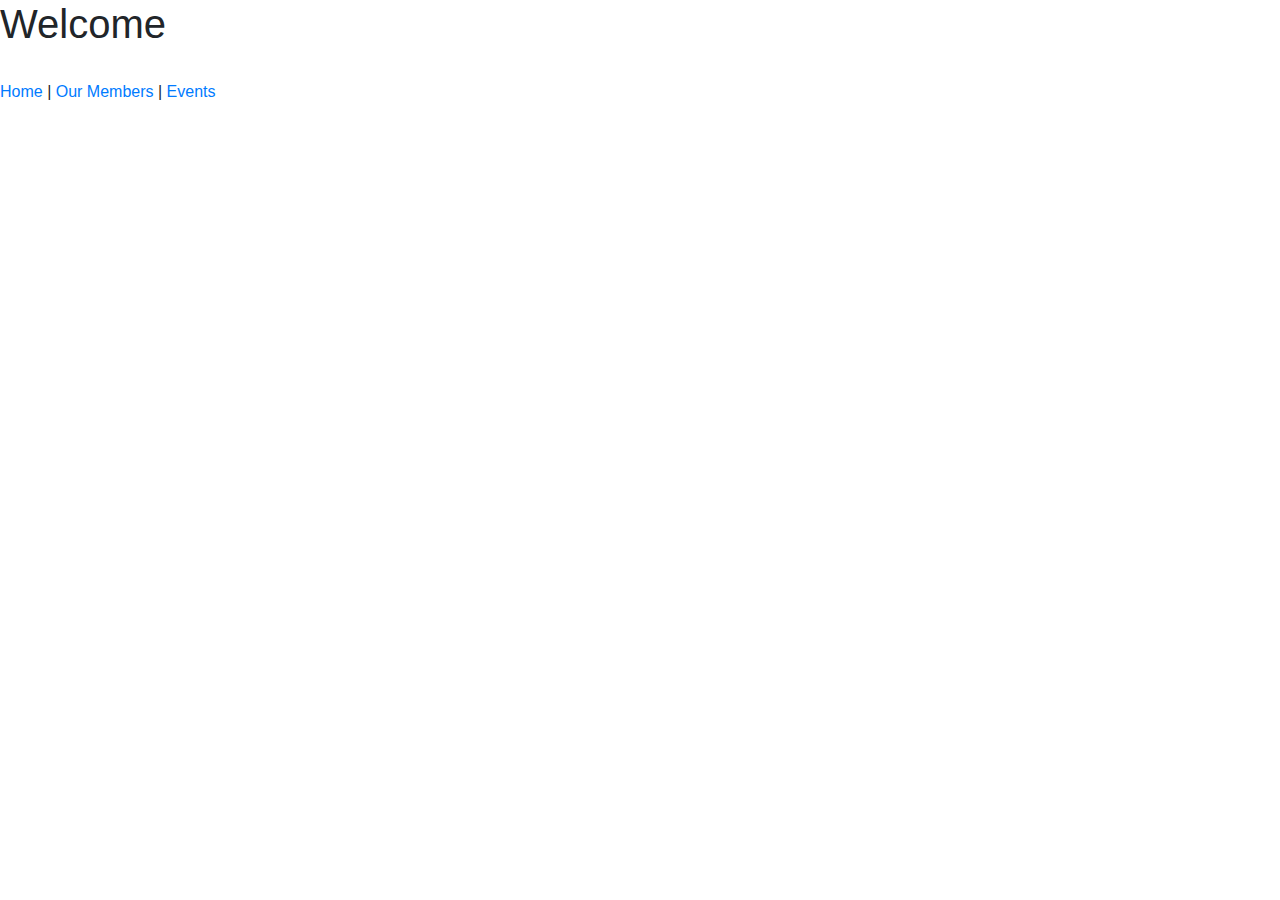
==== public/index.html @ 07eba37a "commit #1" ====
<!doctype html>
<html>
  <head>
    <!-- Required meta tags -->
    <meta charset="utf-8">
    <meta name="viewport" content="width=device-width, initial-scale=1, shrink-to-fit=no">

    <!-- Bootstrap CSS -->
    <link rel="stylesheet" href="https://stackpath.bootstrapcdn.com/bootstrap/4.4.1/css/bootstrap.min.css" integrity="sha384-Vkoo8x4CGsO3+Hhxv8T/Q5PaXtkKtu6ug5TOeNV6gBiFeWPGFN9MuhOf23Q9Ifjh" crossorigin="anonymous">

    <title>Kaylin's Books!</title>
  </head>
  <body>
    <h1>Welcome</h1>
      <img src = "public\img\philly-book-stores-shakespeare.jpg" alt "Book Store" width = "200">

    <nav>
        <a href = "index.html"> Home</a> |
        <a href = "our_members.html">Our Members</a> |
        <a href = "books.html">Events</a>
    </nav>

</body>
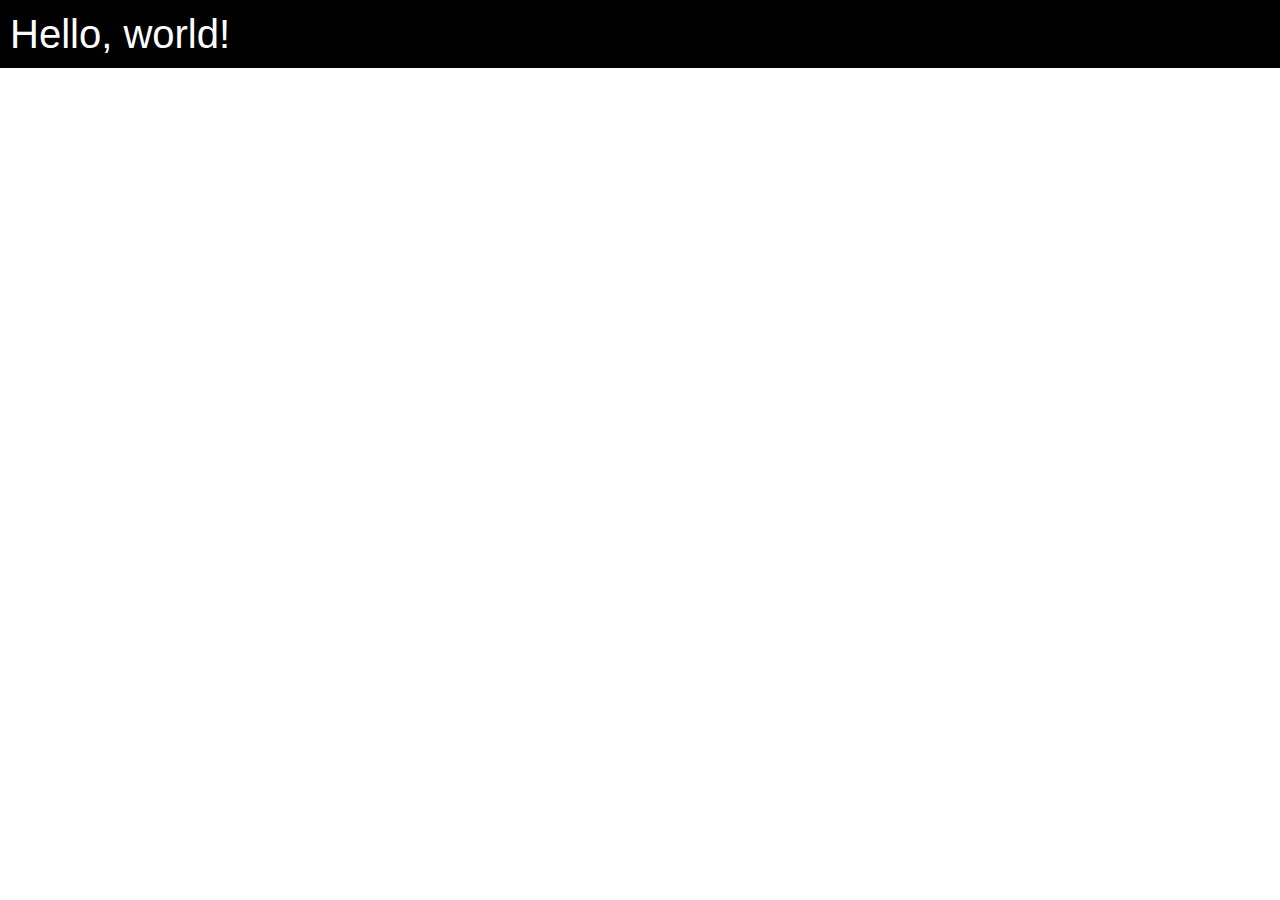
==== commit c8caec89: "commit #2" ====
--- a/public/index.html
+++ b/public/index.html
@@ -1,5 +1,5 @@
 <!doctype html>
-<html>
+<html lang="en">
   <head>
     <!-- Required meta tags -->
     <meta charset="utf-8">
@@ -7,17 +7,11 @@
 
     <!-- Bootstrap CSS -->
     <link rel="stylesheet" href="https://stackpath.bootstrapcdn.com/bootstrap/4.4.1/css/bootstrap.min.css" integrity="sha384-Vkoo8x4CGsO3+Hhxv8T/Q5PaXtkKtu6ug5TOeNV6gBiFeWPGFN9MuhOf23Q9Ifjh" crossorigin="anonymous">
+    <link rel="stylesheet" href="css/stylesheet.css">
 
-    <title>Kaylin's Books!</title>
+    <title>Kaylin's Books</title>
   </head>
   <body>
-    <h1>Welcome</h1>
-      <img src = "public\img\philly-book-stores-shakespeare.jpg" alt "Book Store" width = "200">
-
-    <nav>
-        <a href = "index.html"> Home</a> |
-        <a href = "our_members.html">Our Members</a> |
-        <a href = "books.html">Events</a>
-    </nav>
-
-</body>
+    <h1>Hello, world!</h1>
+  </body>
+</html>
--- a/public/css/stylesheet.css
+++ b/public/css/stylesheet.css
@@ -0,0 +1,24 @@
+body{
+    font-family: "Arial", sans-serif;
+}
+
+h1{
+    background-color: black;
+    color: white;
+    padding: 10px;
+    margin-bottom: 0px;
+}
+
+nav{
+    background-color: gainsboro;
+    padding: 10px;
+}
+
+a{
+    color: gray;
+    font-weight: bold;
+    text-decoration: none;
+}
+a:hover{
+    color: firebrick;
+}
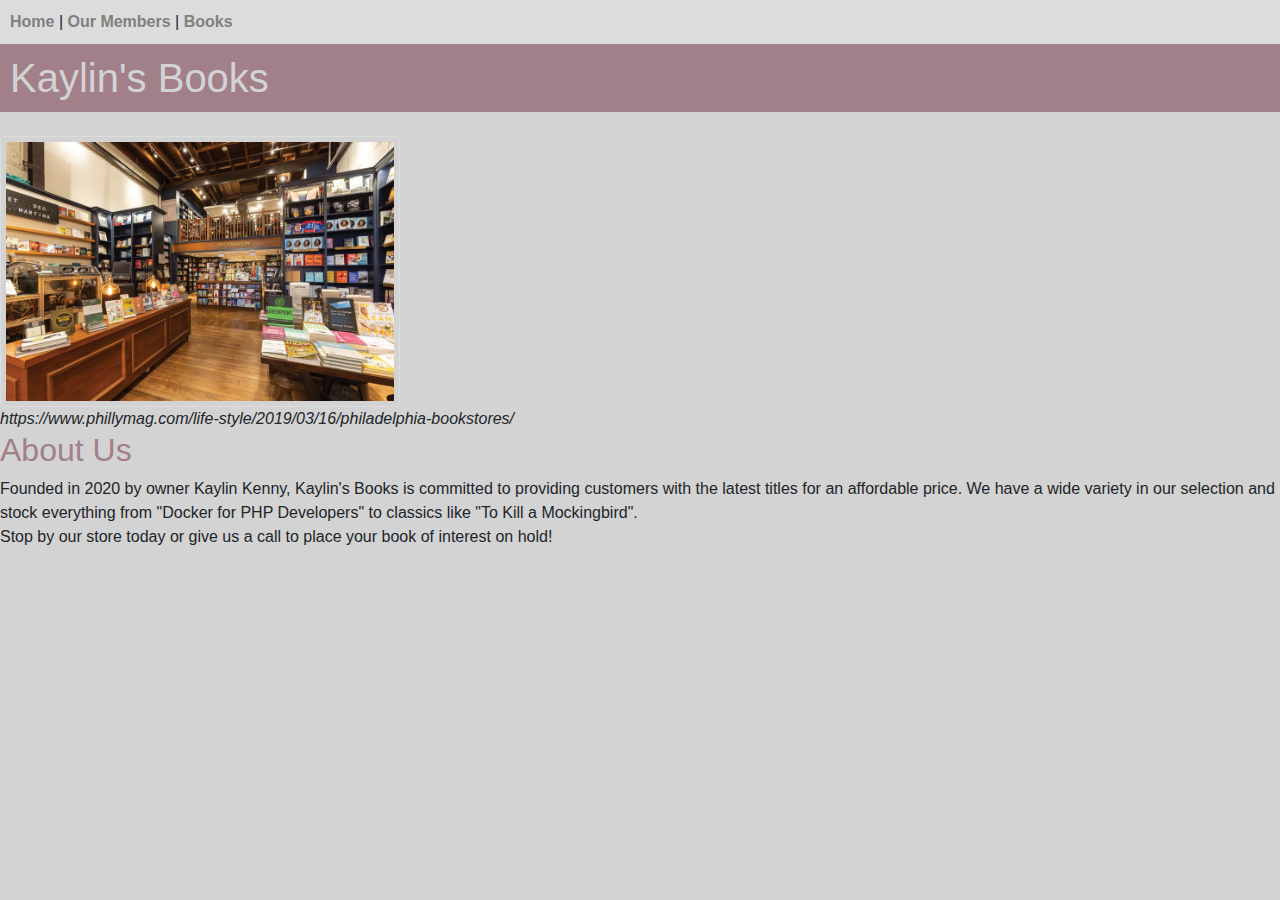
==== commit 7703b64d: "commit #3" ====
--- a/public/index.html
+++ b/public/index.html
@@ -9,9 +9,20 @@
     <link rel="stylesheet" href="https://stackpath.bootstrapcdn.com/bootstrap/4.4.1/css/bootstrap.min.css" integrity="sha384-Vkoo8x4CGsO3+Hhxv8T/Q5PaXtkKtu6ug5TOeNV6gBiFeWPGFN9MuhOf23Q9Ifjh" crossorigin="anonymous">
     <link rel="stylesheet" href="css/stylesheet.css">
 
-    <title>Kaylin's Books</title>
+    <title>Kaylin's Books!</title>
   </head>
   <body>
-    <h1>Hello, world!</h1>
-  </body>
-</html>
+    <nav>
+        <a href = "index.html"> Home</a> |
+        <a href = "our_members.html">Our Members</a> |
+        <a href = "books.html">Books</a>
+    </nav>
+      <h1 class = "h1">Kaylin's Books</h1><br>
+      <a href = "img/philly-book-stores-shakespeare.jpg" target = "blank">
+      <img src = "img/philly-book-stores-shakespeare.jpg" alt "Book Store" width = "400"></a><br>
+      <cite>https://www.phillymag.com/life-style/2019/03/16/philadelphia-bookstores/</cite>
+<br><h2 id ="homeheader"> About Us </h2>
+<p> Founded in 2020 by owner Kaylin Kenny, Kaylin's Books is committed to providing customers with the latest titles for an affordable price. We have a wide variety in our selection and stock everything from "Docker for PHP Developers" to classics like "To Kill a Mockingbird".<br>
+ Stop by our store today or give us a call to place your book of interest on hold!</p>
+
+</body>
--- a/public/css/stylesheet.css
+++ b/public/css/stylesheet.css
@@ -1,12 +1,29 @@
 body{
     font-family: "Arial", sans-serif;
 }
+img {
+  border: 1px solid #ddd;
+  border-radius: 4px;
+  padding: 5px;
+}
 
-h1{
-    background-color: black;
-    color: white;
+
+img:hover {
+  box-shadow: 0 0 2px 1px rgba(0, 140, 186, 0.5);
+}
+
+.zoom:hover {
+  transform: scale(1.5); /* (150% zoom - Note: if the zoom is too large, it will go outside of the viewport) */
+}
+
+.h1{
+    background-color: #a28089;
+    color: lightgray;
     padding: 10px;
     margin-bottom: 0px;
+}
+#homeheader{
+  color: #a28089
 }
 
 nav{
@@ -19,6 +36,15 @@
     font-weight: bold;
     text-decoration: none;
 }
+body{
+  background-color: lightgrey
+}
+
+label{
+  color:black;
+  font-weight: bold;
+}
+
 a:hover{
-    color: firebrick;
+    color: #a28089;
 }
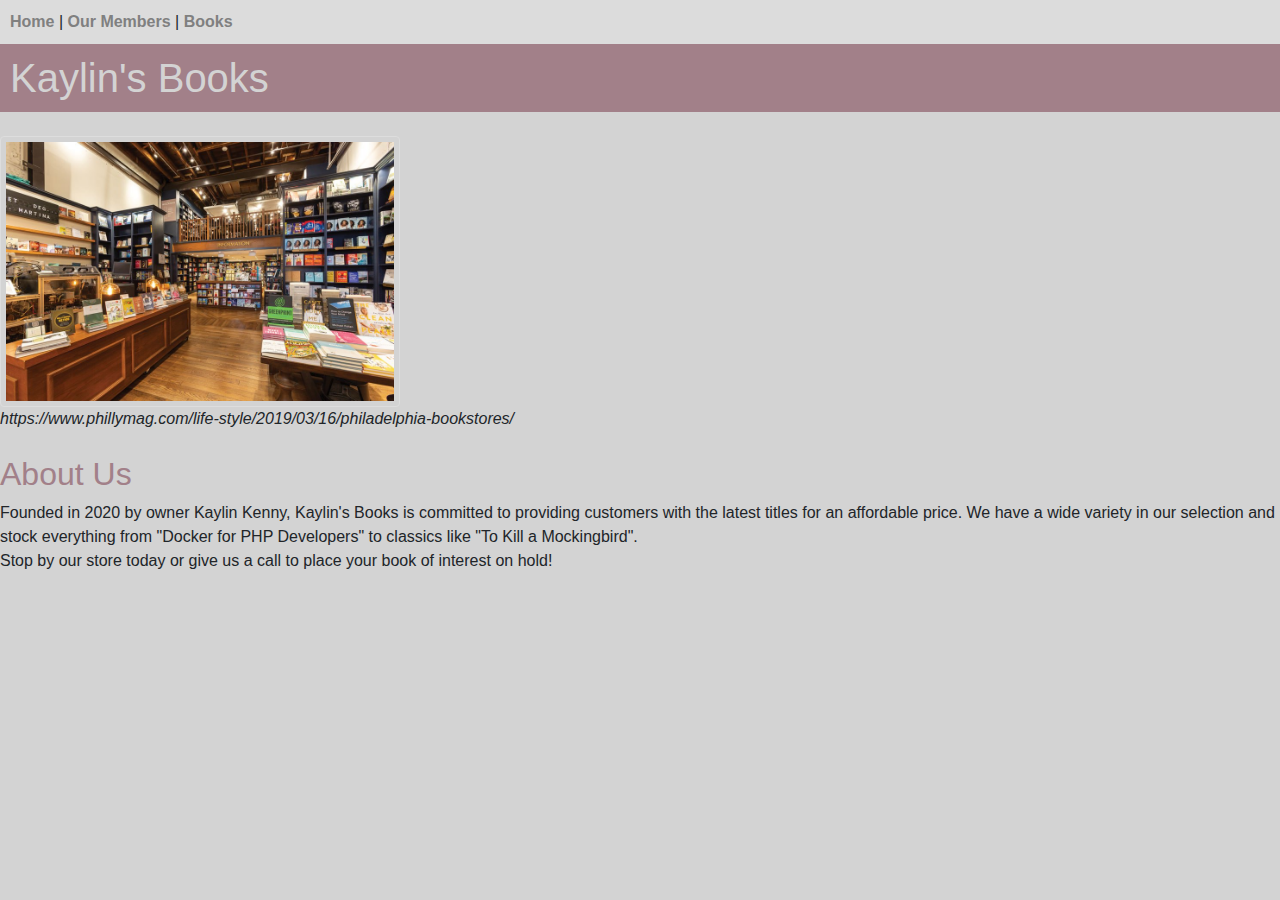
==== commit 573c5ebd: "Final commit" ====
--- a/public/index.html
+++ b/public/index.html
@@ -20,7 +20,7 @@
       <h1 class = "h1">Kaylin's Books</h1><br>
       <a href = "img/philly-book-stores-shakespeare.jpg" target = "blank">
       <img src = "img/philly-book-stores-shakespeare.jpg" alt "Book Store" width = "400"></a><br>
-      <cite>https://www.phillymag.com/life-style/2019/03/16/philadelphia-bookstores/</cite>
+      <cite>https://www.phillymag.com/life-style/2019/03/16/philadelphia-bookstores/</cite><br>
 <br><h2 id ="homeheader"> About Us </h2>
 <p> Founded in 2020 by owner Kaylin Kenny, Kaylin's Books is committed to providing customers with the latest titles for an affordable price. We have a wide variety in our selection and stock everything from "Docker for PHP Developers" to classics like "To Kill a Mockingbird".<br>
  Stop by our store today or give us a call to place your book of interest on hold!</p>
--- a/public/css/stylesheet.css
+++ b/public/css/stylesheet.css
@@ -6,7 +6,6 @@
   border-radius: 4px;
   padding: 5px;
 }
-
 
 img:hover {
   box-shadow: 0 0 2px 1px rgba(0, 140, 186, 0.5);
